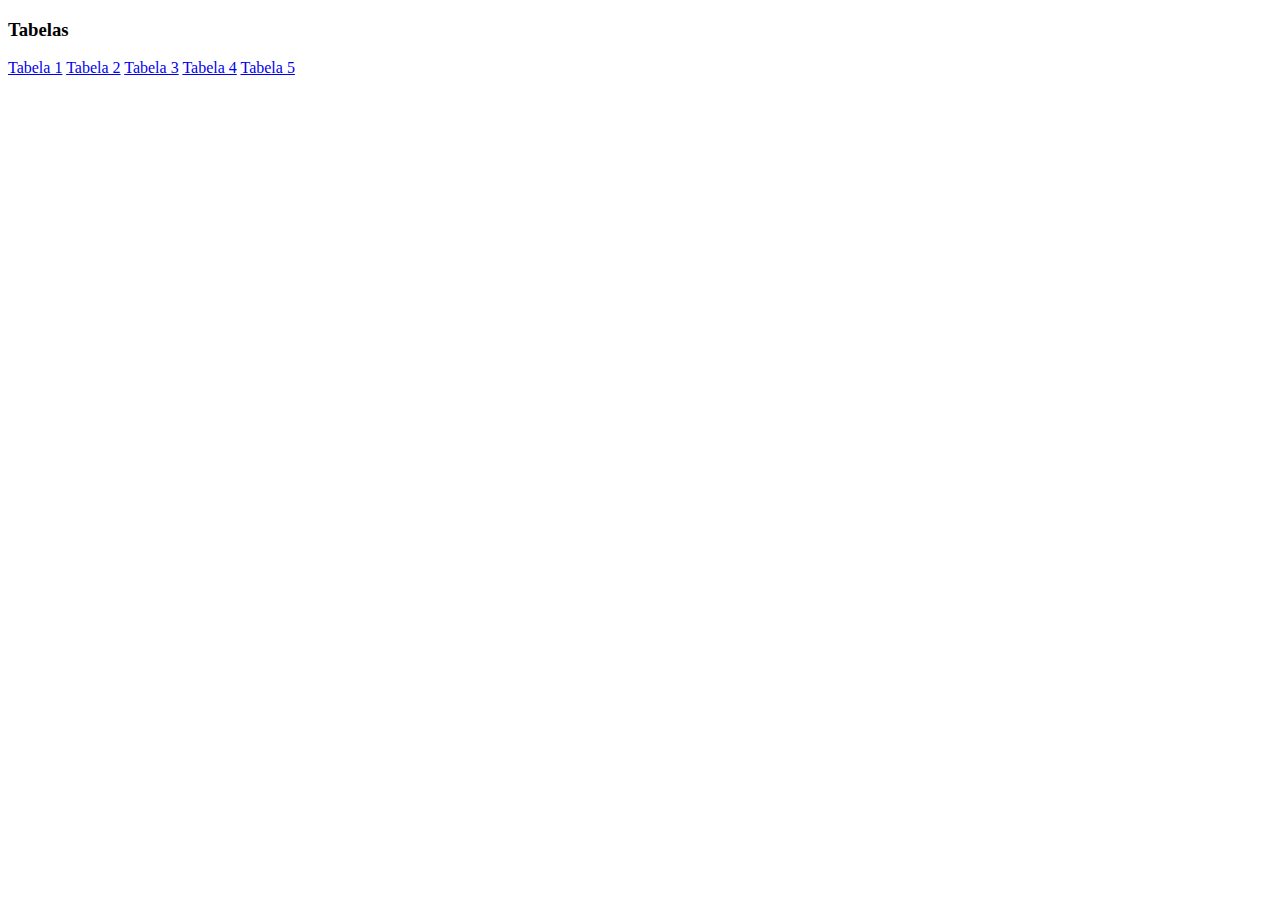
==== index.html @ 76bf7c17 "Create index.html" ====
<!DOCTYPE html>
<html lang="pt-br">
<head>
    <meta charset="UTF-8">
    <meta http-equiv="X-UA-Compatible" content="IE=edge">
    <meta name="viewport" content="width=device-width, initial-scale=1.0">
    <title>Atividades PWEB 1</title>
</head>
<body>
    <div>
        <h3>Tabelas</h3>
        <a href="tabela1.html">Tabela 1</a>
        <a href="tabela2.html">Tabela 2</a>
        <a href="tabela3.html">Tabela 3</a>
        <a href="tabela4.html">Tabela 4</a>
        <a href="tabela5.html">Tabela 5</a>
    </div>
</body>
</html>
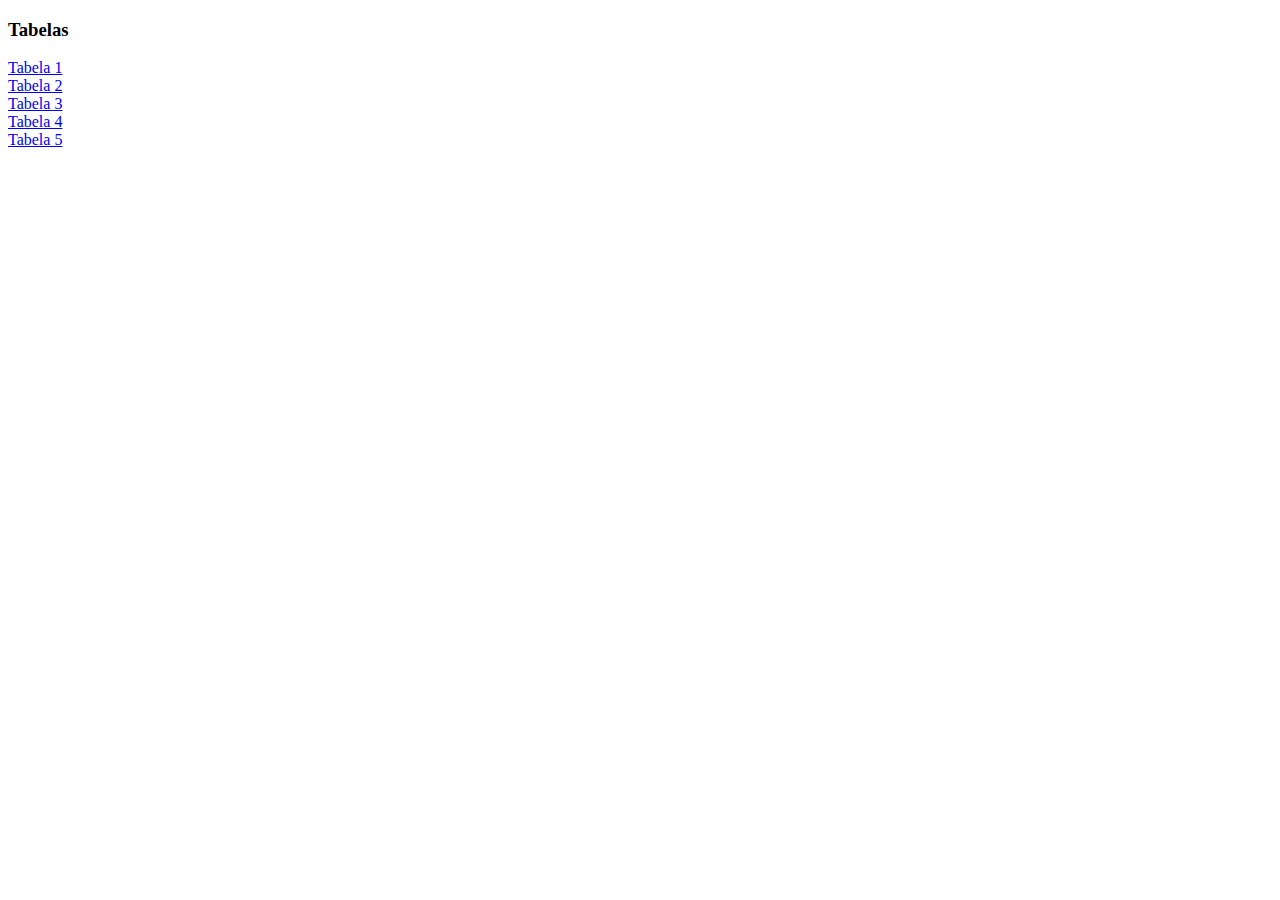
==== commit 2a9c6194: "Update index.html" ====
--- a/index.html
+++ b/index.html
@@ -10,9 +10,13 @@
     <div>
         <h3>Tabelas</h3>
         <a href="tabela1.html">Tabela 1</a>
+        <br>
         <a href="tabela2.html">Tabela 2</a>
+        <br>
         <a href="tabela3.html">Tabela 3</a>
+        <br>
         <a href="tabela4.html">Tabela 4</a>
+        <br>
         <a href="tabela5.html">Tabela 5</a>
     </div>
 </body>
